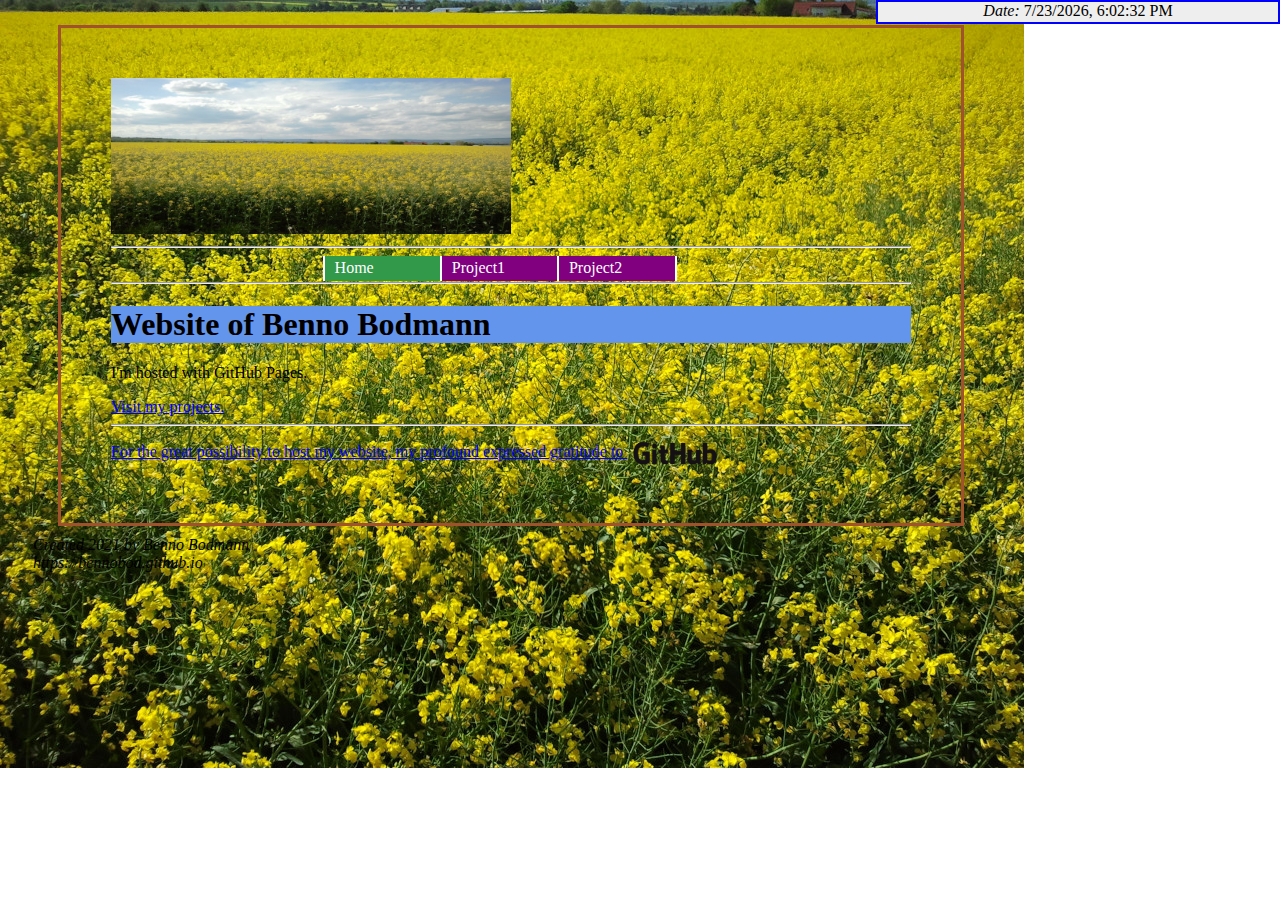
==== index.html @ 5a8365d4 "Update index.html" ====
<!DOCTYPE html>
<html lang="en">

<!--<html lang="pt-br">-->
  
  <!-- Main HTML-Page of my projects -->
  <!-- file: index.html              -->
  <!-- author: Benno Bodmann         -->
  <!-- version: 20210304             -->
  <!-- revision: 20210415            -->

<head>
  <meta name="viewport" content="width=device-width, initial-scale=1">
  <title>Project Website of Benno Bodmann</title>
  <link rel="stylesheet" type="text/css" href="https://bennobod.github.io/css/projects-website-stylesheet.css"/>
</head>
      
<body>
<div class="date">
  <script TYPE="text/javascript">
  d = new Date();
  document.write("<I>Date: </I> " + d.toLocaleString());
  </script>
</div>

<div class="plain">
<div>
<img src="https://bennobod.github.io/images/logo.jpg" alt="project logo" width="50%" height="50%"/>
</div>
<hr>
<div class="menu">
<ul class="menu">
<li><a class="current" href="https://bennobod.github.io/index.html">Home</a></li>
<li><a class="menu" href="https://bennobod.github.io/projects/project1.html">Project1</a></li>
<li><a class="menu" href="https://bennobod.github.io/projects/project2.html">Project2</a></li>
</ul>
</div>
<br />
<hr> 
<h1>Website of Benno Bodmann</h1>

<p>I'm hosted with GitHub Pages.</p>
<a href="https://github.com/bennobod/bennobod.github.io">Visit my projects.</a>

<hr>
<!-- Acknowledgement -->
<div>
<a href="https://github.com/about">
For the great possibility to host my website, my profound expressed gratitude 
to <img style="vertical-align:middle" src="https://bennobod.github.io/images/GitHub_Logo.png" alt="GitHub_Logo" width="12%" height="12%"/></a>
</div>
<!-- EOP -->
</div>

<address>
Created 2021 by Benno Bodmann<br />
https://bennobod.github.io<br />
</address>

</body>
</html>
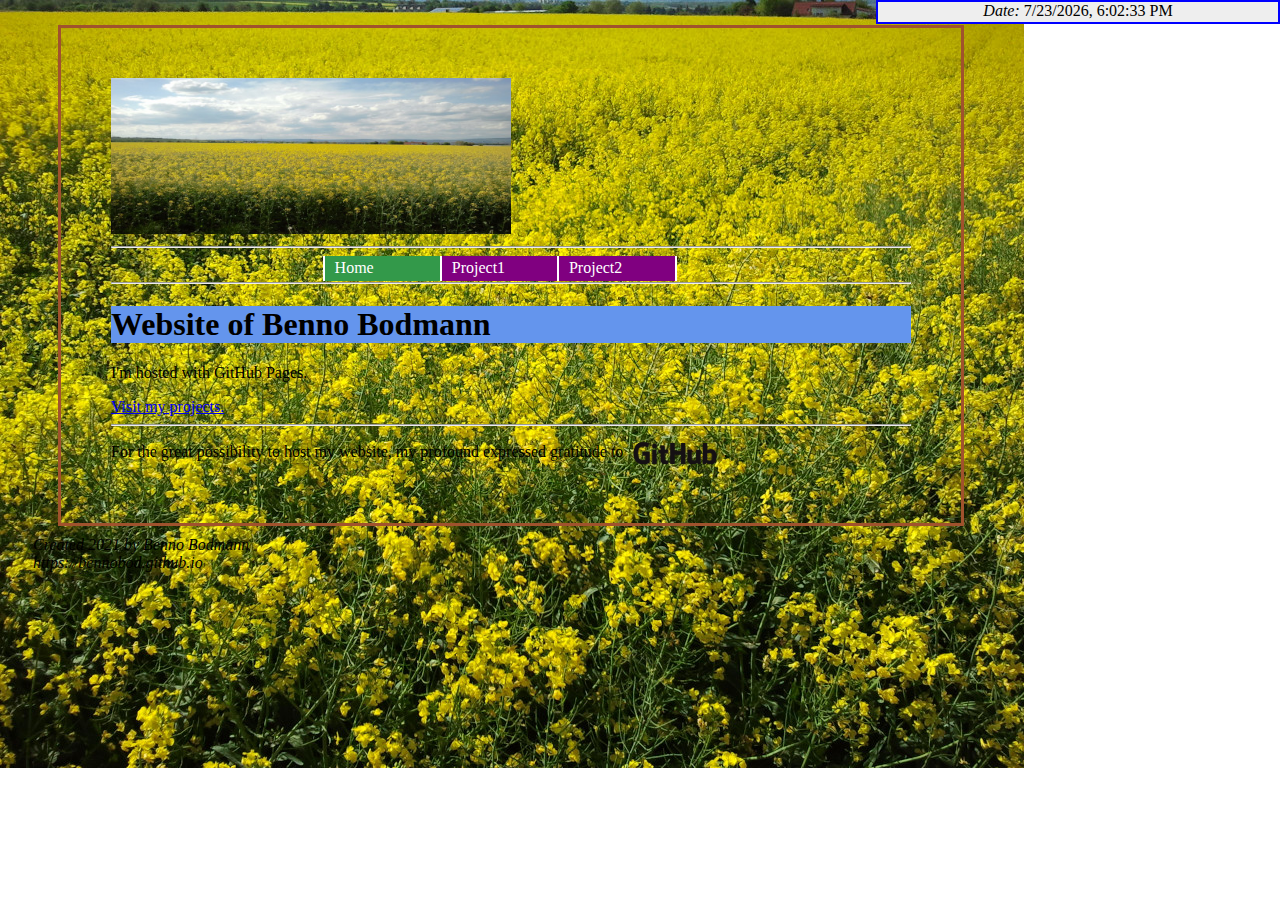
==== commit 72a26421: "Update index.html" ====
--- a/index.html
+++ b/index.html
@@ -45,9 +45,9 @@
 <hr>
 <!-- Acknowledgement -->
 <div>
+For the great possibility to host my website, my profound expressed gratitude to 
 <a href="https://github.com/about">
-For the great possibility to host my website, my profound expressed gratitude 
-to <img style="vertical-align:middle" src="https://bennobod.github.io/images/GitHub_Logo.png" alt="GitHub_Logo" width="12%" height="12%"/></a>
+<img style="vertical-align:middle" src="https://bennobod.github.io/images/GitHub_Logo.png" alt="GitHub_Logo" width="12%" height="12%"/></a>.
 </div>
 <!-- EOP -->
 </div>
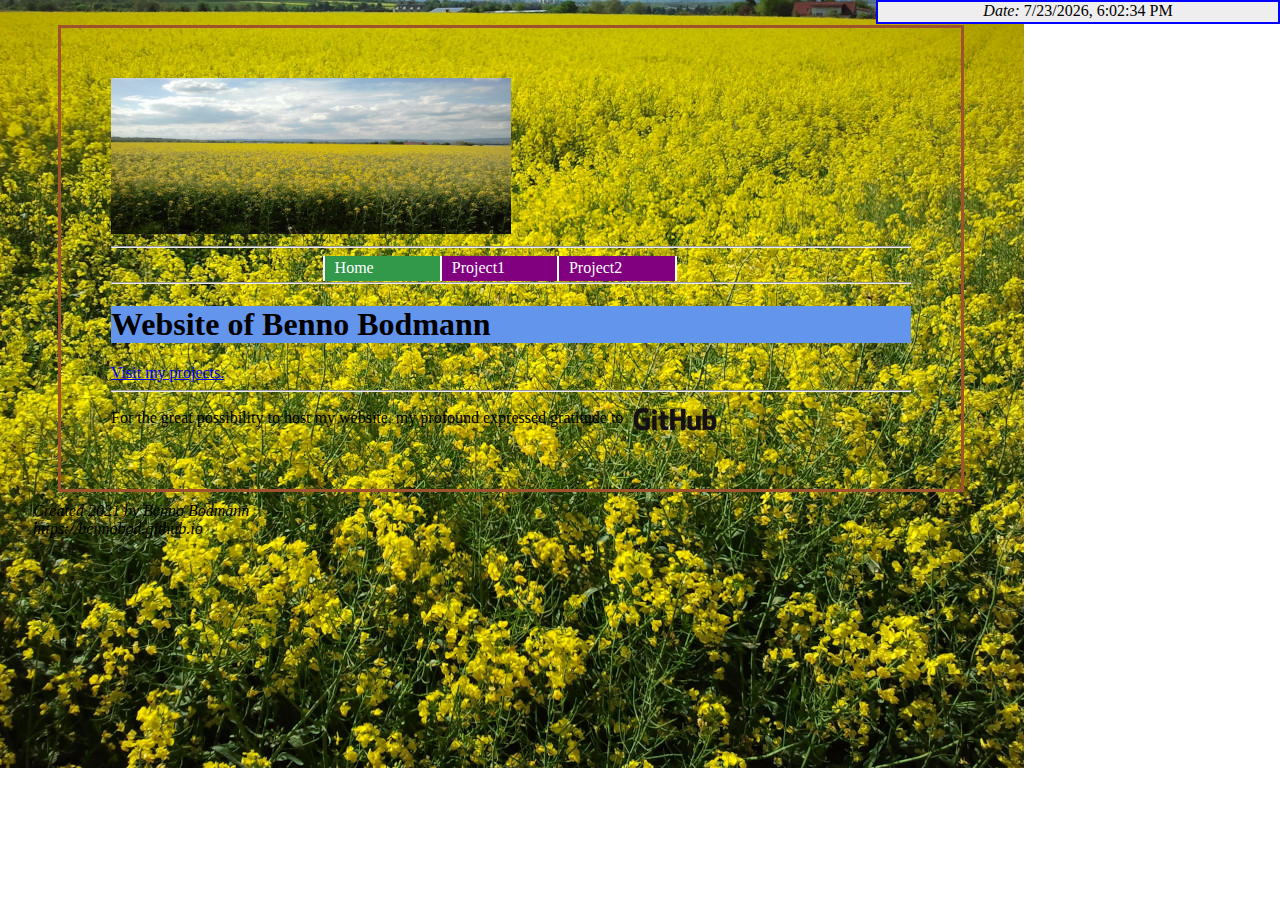
==== commit 1fcad3c8: "Update index.html" ====
--- a/index.html
+++ b/index.html
@@ -39,7 +39,6 @@
 <hr> 
 <h1>Website of Benno Bodmann</h1>
 
-<p>I'm hosted with GitHub Pages.</p>
 <a href="https://github.com/bennobod/bennobod.github.io">Visit my projects.</a>
 
 <hr>
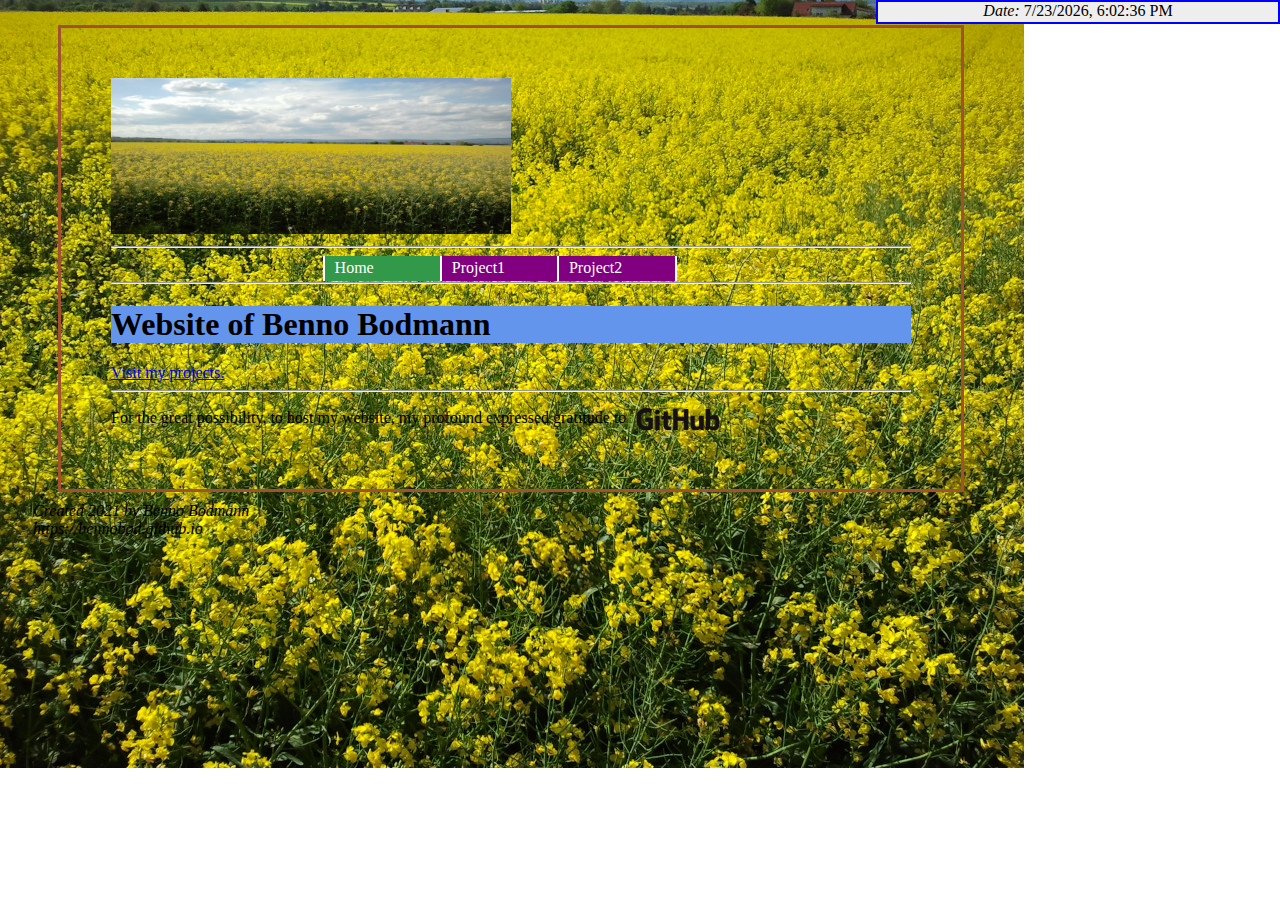
==== commit 5e88c8e8: "Update index.html" ====
--- a/index.html
+++ b/index.html
@@ -44,7 +44,7 @@
 <hr>
 <!-- Acknowledgement -->
 <div>
-For the great possibility to host my website, my profound expressed gratitude to 
+For the great possibility, to host my website, my profound expressed gratitude to 
 <a href="https://github.com/about">
 <img style="vertical-align:middle" src="https://bennobod.github.io/images/GitHub_Logo.png" alt="GitHub_Logo" width="12%" height="12%"/></a>.
 </div>
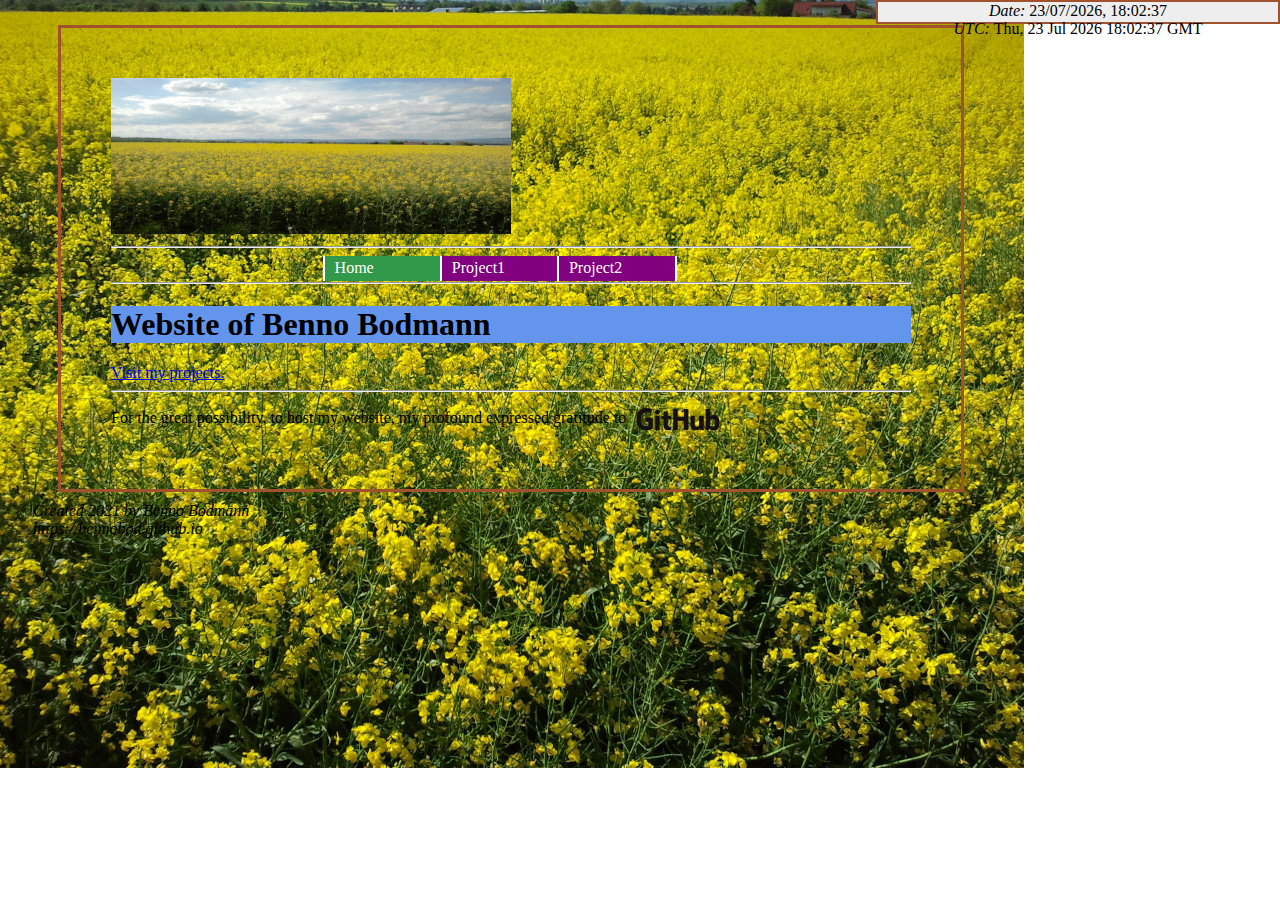
==== commit 2485b229: "Update index.html" ====
--- a/index.html
+++ b/index.html
@@ -7,7 +7,7 @@
   <!-- file: index.html              -->
   <!-- author: Benno Bodmann         -->
   <!-- version: 20210304             -->
-  <!-- revision: 20210415            -->
+  <!-- revision: 20210415/20210507   -->
 
 <head>
   <meta name="viewport" content="width=device-width, initial-scale=1">
@@ -19,7 +19,7 @@
 <div class="date">
   <script TYPE="text/javascript">
   d = new Date();
-  document.write("<I>Date: </I> " + d.toLocaleString());
+  document.write("<I>Date: </I> " + d.toLocaleString("pt-BR") + "<br><I>UTC:</I>  " + d.toUTCString());
   </script>
 </div>
 
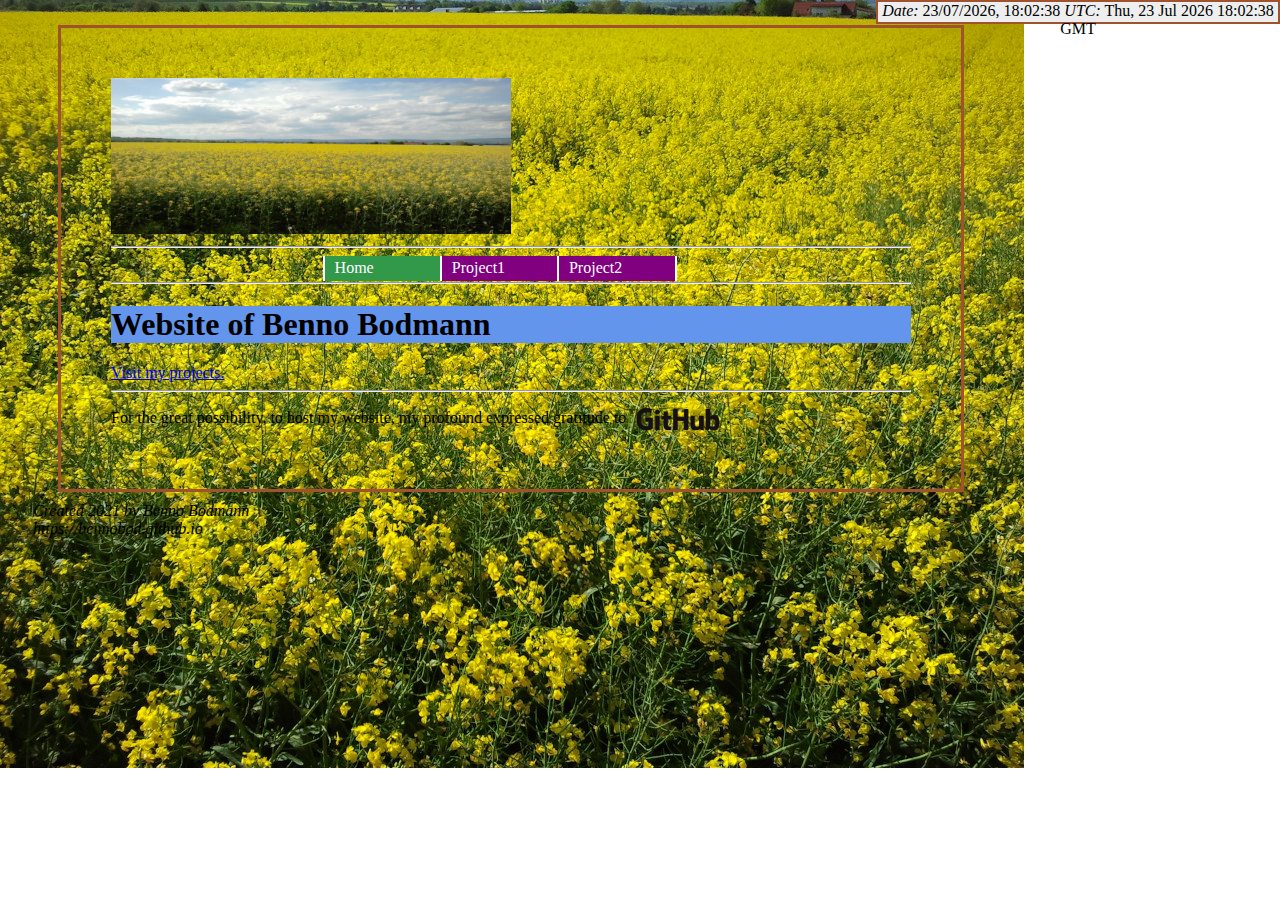
==== commit 3e4bfbcc: "Update index.html" ====
--- a/index.html
+++ b/index.html
@@ -19,7 +19,7 @@
 <div class="date">
   <script TYPE="text/javascript">
   d = new Date();
-  document.write("<I>Date: </I> " + d.toLocaleString("pt-BR") + "<br><I>UTC:</I>  " + d.toUTCString());
+  document.write("<I>Date:</I> " + d.toLocaleString("pt-BR") + " <I>UTC:</I> " + d.toUTCString());
   </script>
 </div>
 
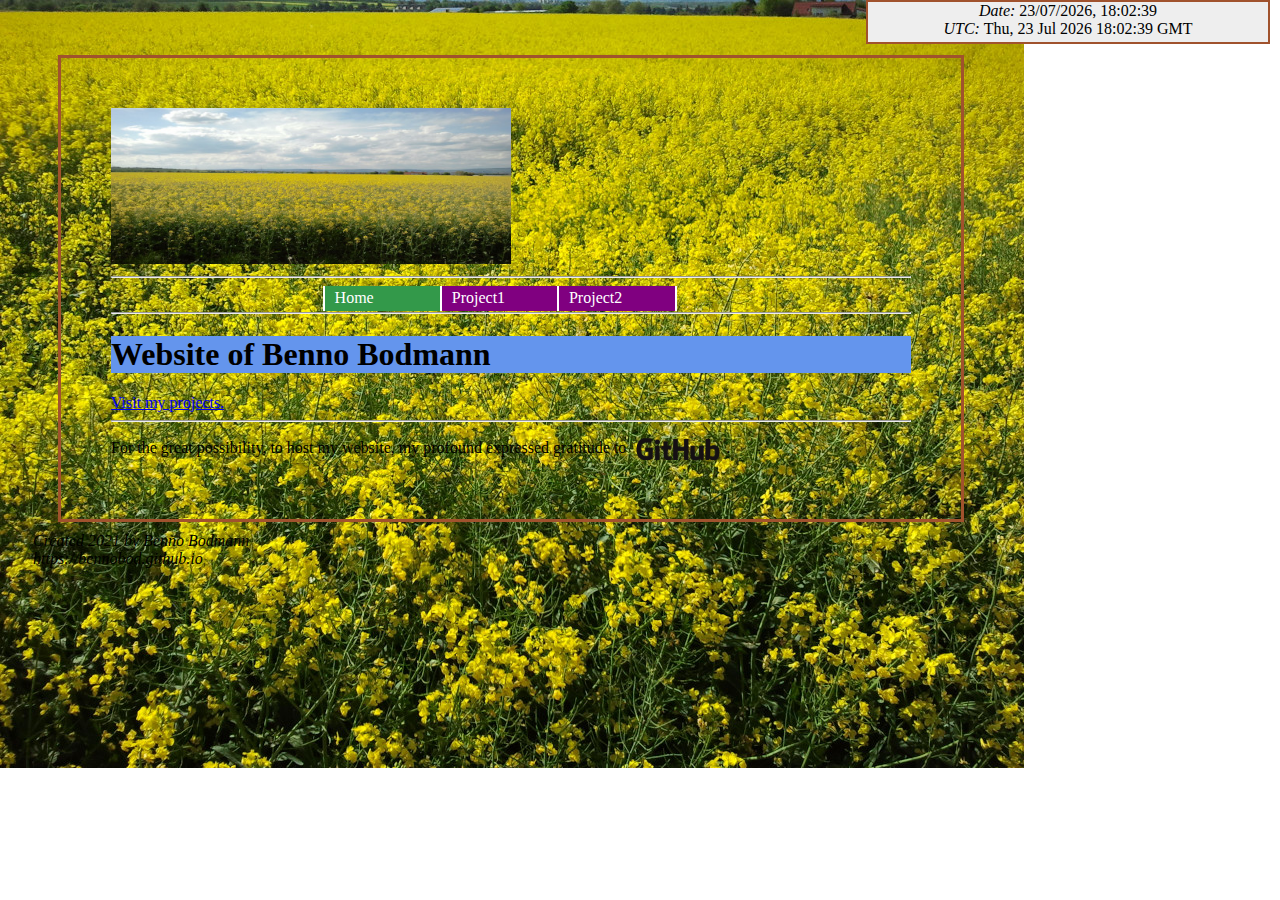
==== commit 991352a7: "Update index.html" ====
--- a/index.html
+++ b/index.html
@@ -19,7 +19,7 @@
 <div class="date">
   <script TYPE="text/javascript">
   d = new Date();
-  document.write("<I>Date:</I> " + d.toLocaleString("pt-BR") + " <I>UTC:</I> " + d.toUTCString());
+  document.write("<I>Date:</I> " + d.toLocaleString("pt-BR") + "<br><I>UTC:</I>   " + d.toUTCString());
   </script>
 </div>
 
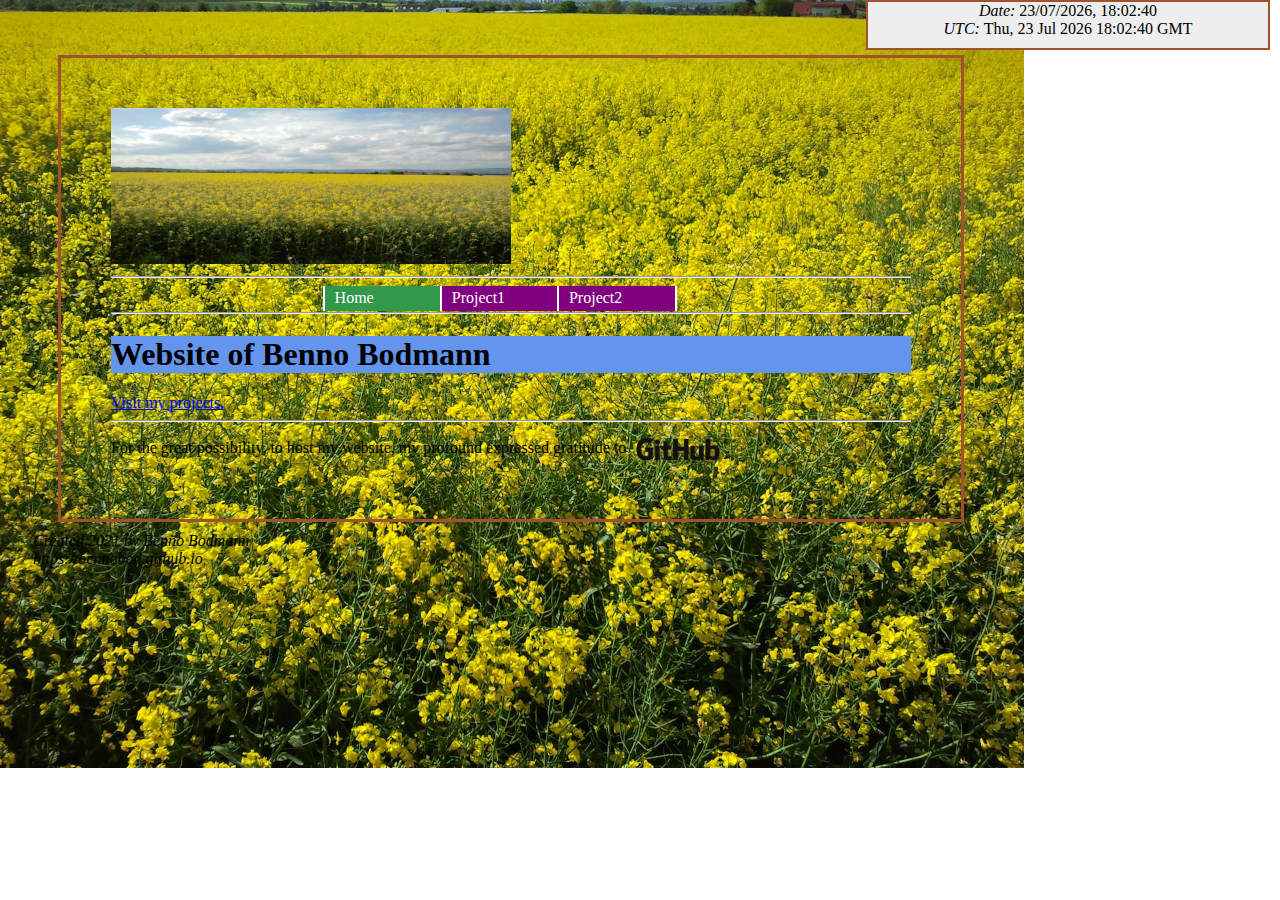
==== commit 829b2419: "Update index.html" ====
--- a/index.html
+++ b/index.html
@@ -19,7 +19,7 @@
 <div class="date">
   <script TYPE="text/javascript">
   d = new Date();
-  document.write("<I>Date:</I> " + d.toLocaleString("pt-BR") + "<br><I>UTC:</I>   " + d.toUTCString());
+  document.write("<I>Date:</I> " + d.toLocaleString("pt-BR") + "<br /><I>UTC:</I>   " + d.toUTCString());
   </script>
 </div>
 
